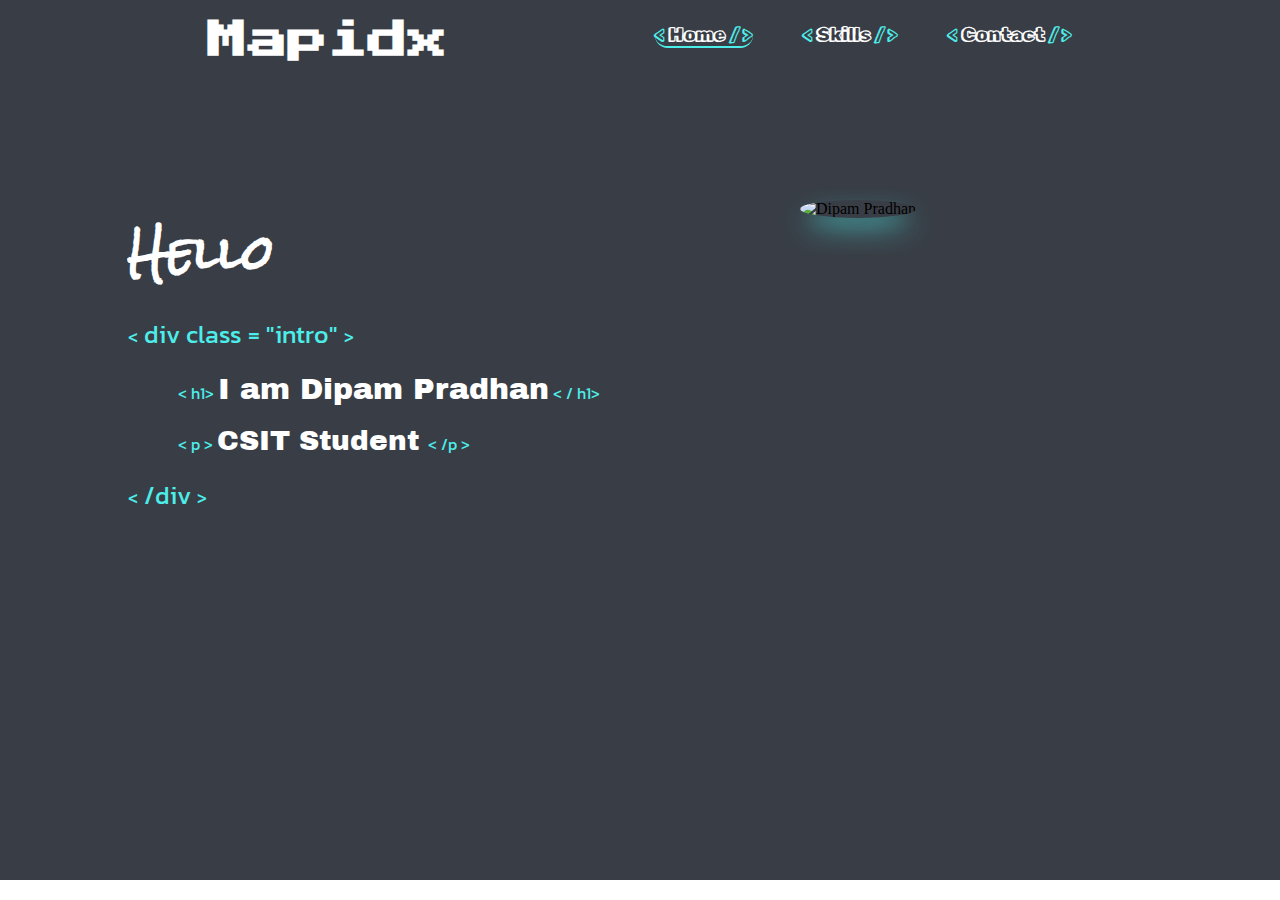
==== index.html @ 84048664 "nav bar active page status edit" ====
<!DOCTYPE html>
<html lang="en">
  <head>
    <meta charset="UTF-8" />
    <meta name="viewport" content="width=device-width, initial-scale=1.0" />
    <link rel="stylesheet" href="./style.css" />
    <title>Dipam's Portfolio</title>
    <link rel="preconnect" href="https://fonts.googleapis.com" />
    <link rel="preconnect" href="https://fonts.gstatic.com" crossorigin />
    <link
      href="https://fonts.googleapis.com/css2?family=Press+Start+2P&display=swap"
      rel="stylesheet"
    />
    <link rel="preconnect" href="https://fonts.googleapis.com" />
    <link rel="preconnect" href="https://fonts.gstatic.com" crossorigin />
    <link
      href="https://fonts.googleapis.com/css2?family=Archivo+Black&family=Kanit&family=Rock+Salt&family=Rubik+Doodle+Shadow&display=swap"
      rel="stylesheet"
    />
  </head>
  <body>
    <header class="header_section">
      <div class="container">
        <div class="logo">
          <h2>Mapidx</h2>
        </div>
        <nav class="nav_elements">
          <ul>
            <li class="active_page">
              <span class="braces"><</span>
              <a href="index.html">Home</a>
              <span class="braces">/ ></span>
            </li>
            <li>
              <span class="braces"><</span>
              <a href="./skills.html">Skills</a>
              <span class="braces">/ ></span>
            </li>
            <li>
              <span class="braces"><</span>
              Contact
              <span class="braces">/ ></span>
            </li>
          </ul>
        </nav>
      </div>
    </header>

    <div class="hero_section">
      <div class="overlay"></div>
      <div class="hero_section_content">
        <div class="container">
          <h1>Hello</h1>
          <div class="code_block">
            <span class="code"><</span>
            div class = "intro"
            <span class="code">></span>
          </div>
          <div class="intro">
            <p class="intro_first">
              <span class="code_next"><</span>
              <span class="code_next">h1></span>
              <span class="name">I am Dipam Pradhan</span>
              <span class="code_next"><</span>
              <span class="code_next">/ h1></span>
            </p>

            <p class="intro_next">
              <span class="code_next"><</span>
              <span class="code_next">p ></span>
              <span class="title">CSIT Student </span>
              <span class="code_next"><</span>
              <span class="code_next">/p ></span>
            </p>
            <div class="code_block">
              <span class="code"><</span>
              /div
              <span class="code">></span>
            </div>
          </div>
        </div>
        <div class="image_container">
          <img src="./images/profile-pic (2).png" alt="Dipam Pradhan" />
        </div>
      </div>
    </div>
  </body>
</html>
---- style.css ----
* {
  margin: 0;
  padding: 0;
}

.header_section {
  padding: 10px 0;
  background-color: #393e46;
  color: white;
  width: 100%;
  /* display: flex; */
  /* justify-content: space-between; */
  /* gap: 50px;  */
}

.header_section .container {
  display: flex;
  justify-content: space-evenly;
}

.header_section .nav_elements ul {
  list-style: none;
  display: flex;
  justify-content: space-evenly;
  gap: 50px;
  font-family: "Rubik Doodle Shadow", system-ui;
}

a {
  text-decoration: none;
  color: white;
}

.header_section ul li {
  font-size: 1.8rem;
  font-weight: 600;
  text-decoration: none;
}

.header_section ul li:hover {
  cursor: pointer;
  /* display: inline-block; */
  border-bottom: 2px solid #4deeea;
  background-color: #393e46;
  border-radius: 20px;
  opacity: 0.6;
}

.header_section .nav_elements li .braces {
  color: #4deeea;
  font-size: 18px;
}

.header_section .logo h2 {
  text-align: center;
  font-size: 40px;
  /* font-family: ; */
  font-family: "Press Start 2P", system-ui;
  padding: 10px 0;
  /* font-family: ; */
}

.header_section .nav_elements ul li {
  text-align: center;
  font-size: 19px;
  margin-top: 13px;
}

.hero_section {
  background-color: #393e46;
  position: relative;
}

.hero_section .overlay {
  height: 800px;
  width: 100%;
}

.hero_section_content {
  position: absolute;
  top: 15%;
  left: 10%;
  display: flex;
  gap: 200px;
}

.hero_section_content .code_block .code {
  color: #4deeea;
  font-size: 18px;
}

.hero_section_content .code_block {
  color: #4deeea;
  /* text-align: center; */
  margin-top: 10px;
  font-size: 25px;
  font-family: "Kanit", sans-serif;
}

.hero_section_content h1 {
  color: white;
  font-size: 45px;
  font-family: "Rock Salt", cursive;
}

.hero_section_content .intro .intro_first {
  padding-left: 50px;
  margin-top: 20px;
}

.hero_section_content .intro .code_next {
  color: #4deeea;
  font-size: 16px;
  font-family: "Kanit", sans-serif;
}

.hero_section_content .intro .name {
  color: white;
  font-size: 30px;
  font-family: "Archivo Black", sans-serif;
}

.hero_section_content .intro .title {
  color: white;
  font-size: 28px;
  font-family: "Archivo Black", sans-serif;
}

.hero_section_content .intro .intro_next {
  padding-left: 50px;
  margin-top: 20px;
  margin-bottom: 20px;
}

.hero_section_content .image_container img {
  height: 500px;
  margin-top: -30px;
  width: 100%;
  border-radius: 50%;
  box-shadow: #4deeea 0px 13px 27px -5px, #4deeea 0px 8px 16px -8px;
}

/* .footer_section .container {
  display: flex;
  flex-wrap: wrap;
  row-gap: 30px;
  justify-content: space-between;
  width: 95%;
  color: white;
  padding: 20px 0;
}

.footer_section {
  background-color: black;
  padding: 40px 0;
}

.footer_section ul {
  list-style: none;
}

.footer_section h4 {
  font-size: 22px;
  padding-bottom: 10px;
}

.footer_section .footer_link .social_icons ul {
  display: flex;
  justify-content: space-between;
  margin-top: 10px;
  text-align: center;
  align-items: center;
}

.footer_section ul li {
  padding: 3px 0;
}

.footer_section .social_icons li {
  height: 35px;
  width: 35px;
  border-radius: 50%;
  padding: 0;
  background-color: white;
  color: black;
}

.footer_section .social_icons li i {
  margin-top: 10px;
  font-size: 17px;
}

.footer_section p {
  color: white;
  text-align: center;
  width: 85%;
  margin: auto;
  margin-top: 40px;
  border-top: 1px solid white;
  padding-top: 40px;
} */

.skill_section {
  background-color: #393e46;
  position: relative;
  display: flex;
}

.skill_section .overlay {
  height: 800px;
  width: 100%;
}

.skill_section .container {
  position: absolute;
  top: 15%;
  left: 10%;
  display: flex;
  gap: 200px;
}

.skill_section h3 {
  color: white;
  font-family: "Rock Salt", cursive;
  margin-bottom: 30px;
}

.skill_section .language h2 {
  font-family: "Archivo Black", sans-serif;
  color: white;
}

.skill_section .language ul {
  list-style: none;
  color: #4deeea;
  font-size: 20px;
  font-family: "Kanit", sans-serif;
  font-weight: 600;
}

.skill_section .language ul li {
  margin: 10px;
}

.skill_section .projects h2 {
  margin-top: 80px;
  font-family: "Archivo Black", sans-serif;
  color: white;
}

.skill_section .projects ul {
  list-style: none;
  color: #4deeea;
  font-size: 20px;
  font-family: "Kanit", sans-serif;
  font-weight: 600;
}

.skill_section .projects ul li {
  margin: 10px;
}

.projects a {
  color: #4deeea;
}

.skill_section .projects .detail {
  color: white;
  font-size: 12px;
}

.holder .image {
  margin-top: 150px;
  align-items: center;
  margin-right: 150px;
}

.holder .image img {
  height: 250px;
}

.active_page {
  border-bottom: 2px solid #4deeea;
  /* background-color: #393e46; */
  border-radius: 20px;
  /* opacity: 0.6; */
}
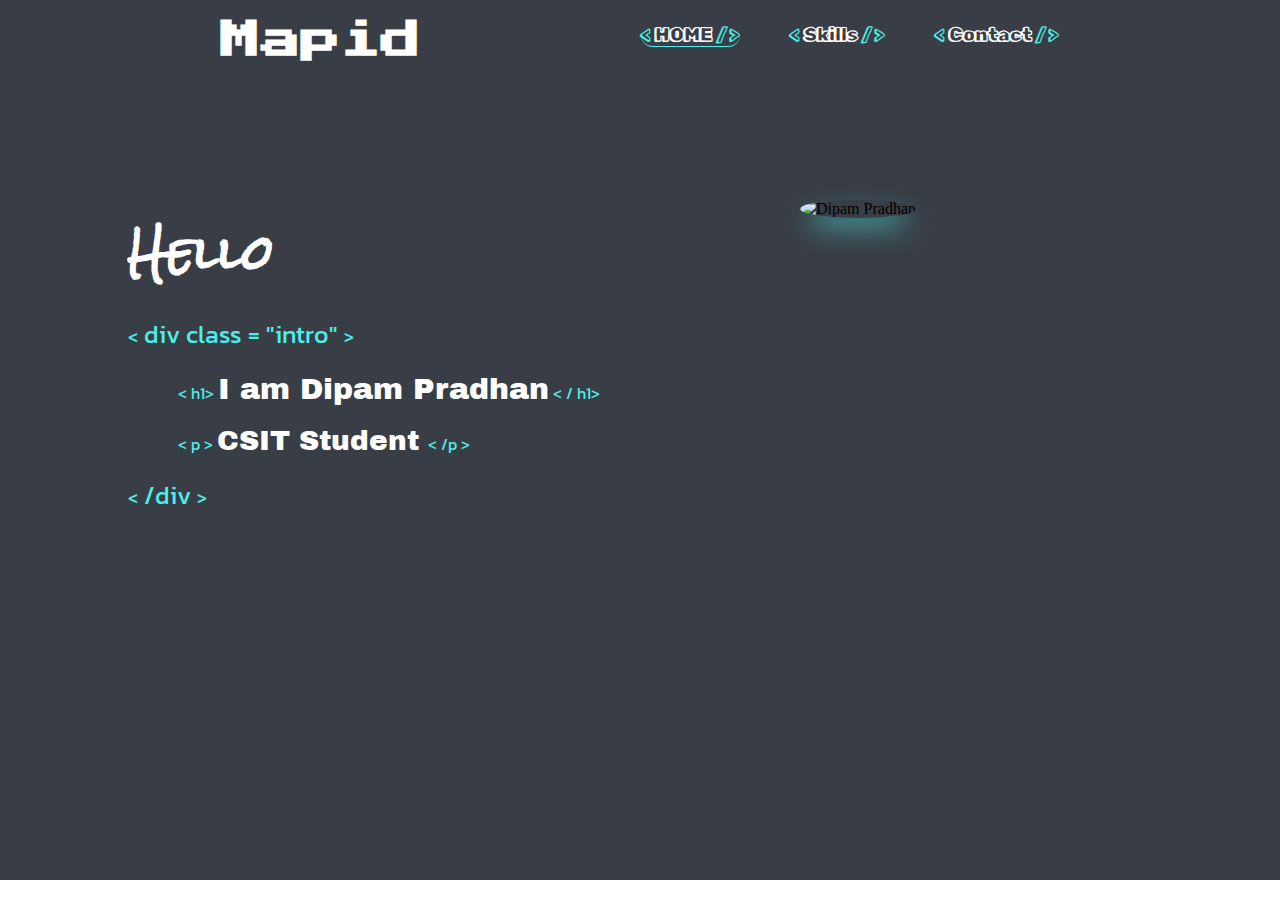
==== commit b4a7551f: "Name Changes" ====
--- a/index.html
+++ b/index.html
@@ -22,13 +22,13 @@
     <header class="header_section">
       <div class="container">
         <div class="logo">
-          <h2>Mapidx</h2>
+          <h2><a href="./index.html">Mapid</a></h2>
         </div>
         <nav class="nav_elements">
           <ul>
             <li class="active_page">
-              <span class="braces"><</span>
-              <a href="index.html">Home</a>
+              <span class="braces">&lt;</span>
+              <a href="index.html">HOME</a>
               <span class="braces">/ ></span>
             </li>
             <li>
--- a/style.css
+++ b/style.css
@@ -53,13 +53,55 @@
 
 .header_section .logo h2 {
   text-align: center;
+  position: relative;
   font-size: 40px;
   /* font-family: ; */
   font-family: "Press Start 2P", system-ui;
   padding: 10px 0;
   /* font-family: ; */
-}
-
+  transition: color 0.3s ease;
+}
+
+.header_section .logo h2 a:hover {
+  color: transparent; /* Hide the original text */
+}
+.header_section .logo h2 a::after {
+  content: "Dipam";
+  position: absolute;
+  left: 0;
+  right: 0;
+  text-align: center;
+  opacity: 0; /* Initially hidden */
+  transition: opacity 0.3s ease; /* Smoothly fade in the new text */
+}
+
+.header_section .logo h2 a:hover {
+  top: -5px;
+  color: transparent; /* Fade out the original text */
+}
+
+.header_section .logo h2 a:hover::after {
+  opacity: 1; /* Fade in the new text */
+  color: white;
+}
+
+/* .header_section .logo h2::after{
+  content: "Dipam";
+  position: absolute;
+  left: 0;
+  top: 0;
+  opacity: 0;
+  transition: opacity 0.3s;
+  
+} */
+
+/* .header_section .logo h2:hover::after{
+  opacity: 1;
+} */
+
+/* .header_section .logo h2:hover {
+ display: none;
+} */
 .header_section .nav_elements ul li {
   text-align: center;
   font-size: 19px;
@@ -280,7 +322,7 @@
 }
 
 .active_page {
-  border-bottom: 2px solid #4deeea;
+  border-bottom: 1.9px solid #4deeea;
   /* background-color: #393e46; */
   border-radius: 20px;
   /* opacity: 0.6; */
